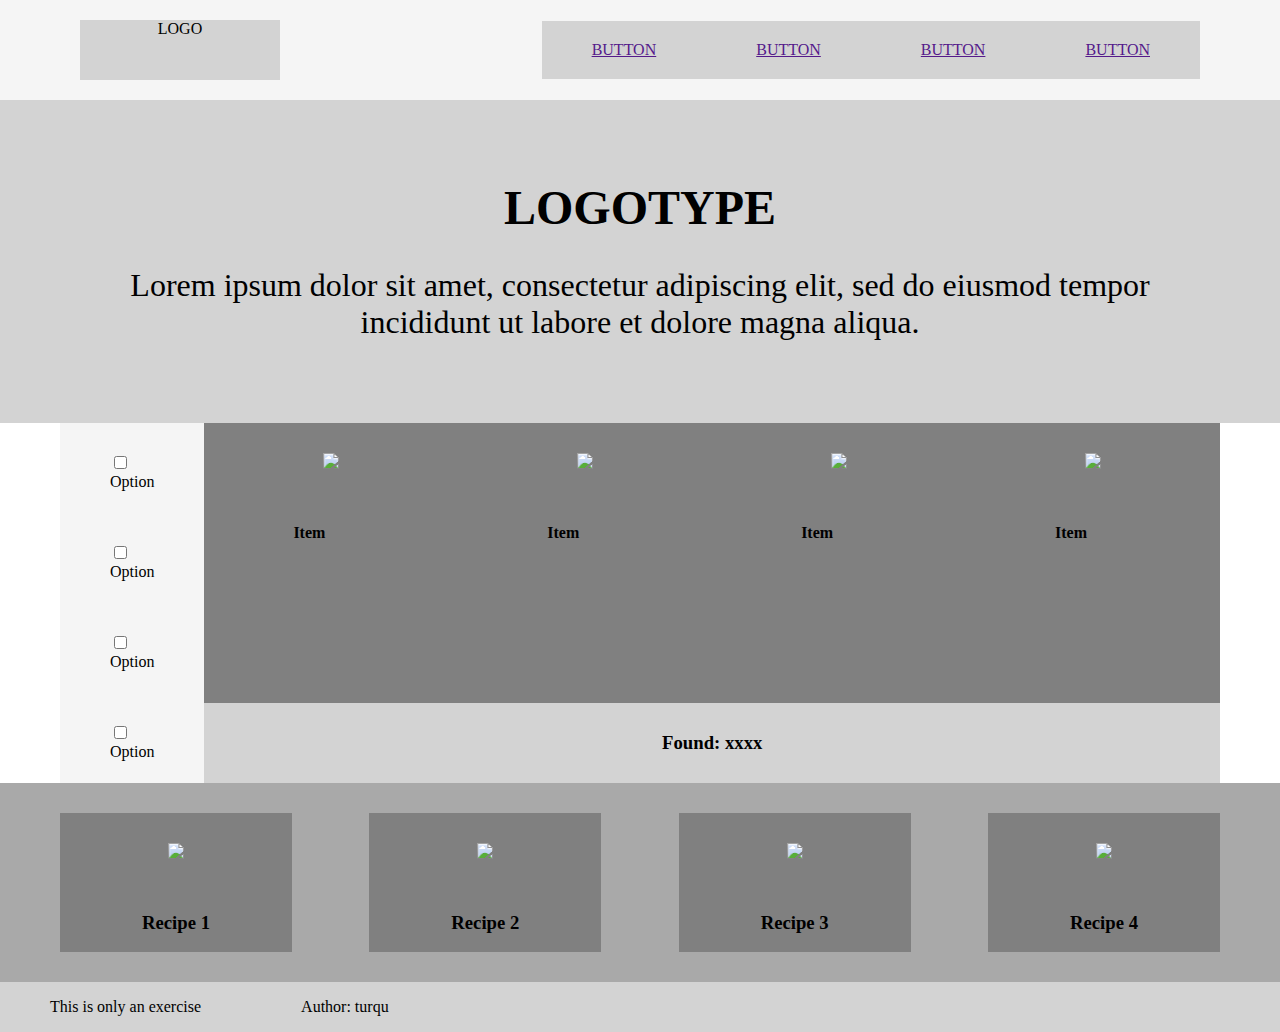
==== index.html @ 9728ba7c "- update index.html and styles.css - new section- recipies and footer" ====
<!DOCTYPE html>
<html>
    <head>
        <meta charset="UTF-8">
        <title>Exercise</title>
        <link href="styles.css" type="text/css" rel="stylesheet">
    </head>
    <body>
        <header>
            <nav id="logo-nav">
                <div id="logo">LOGO</div>
                <div id="logo-list">
                    <ul>
                        <li><a href="">BUTTON</a></li>
                        <li><a href="">BUTTON</a></li>
                        <li><a href="">BUTTON</a></li>
                        <li><a href="">BUTTON</a></li>
                    </ul>
                </div>
            </nav>
        </header>  
        <section id="logotype"> <!--- Main section starts-->
            <h1>LOGOTYPE</h1>
            <p>
                Lorem ipsum dolor sit amet, consectetur adipiscing elit, sed do eiusmod tempor incididunt ut labore et dolore magna aliqua.
            </p>
        </section>
        <section id="search"> <!-- Search section -->
            <div id="option-bar"> <!--- Options section -->
                <ul>
                    <li>
                        <input type="checkbox">Option
                    </li>
                    <li>
                        <input type="checkbox">Option
                    </li>
                    <li>
                        <input type="checkbox">Option
                    </li>
                    <li>
                        <input type="checkbox">Option
                    </li>
                </ul>
            </div> 
            <div id="products"> <!-- Products to choose section -->
                <div id="items">
                    <div id="item1">
                        <img class="img-item" src="https://polskikoszyk.pl/media/catalog/product/cache/1/image/9df78eab33525d08d6e5fb8d27136e95/8845/papryka-czerwona-1-szt-200-g-papryka-prosto-z-sadu_0.jpg">
                        <h4>Item</h4>
                    </div>
                    <div id="item2">
                        <img class="img-item" src="https://polskikoszyk.pl/media/catalog/product/cache/1/image/9df78eab33525d08d6e5fb8d27136e95/8845/papryka-czerwona-1-szt-200-g-papryka-prosto-z-sadu_0.jpg">
                        <h4>Item</h4>
                    </div>
                    <div id="item3">
                        <img class="img-item" src="https://polskikoszyk.pl/media/catalog/product/cache/1/image/9df78eab33525d08d6e5fb8d27136e95/8845/papryka-czerwona-1-szt-200-g-papryka-prosto-z-sadu_0.jpg">
                        <h4>Item</h4>
                    </div>
                    <div id="item4">
                        <img class="img-item" src="https://polskikoszyk.pl/media/catalog/product/cache/1/image/9df78eab33525d08d6e5fb8d27136e95/8845/papryka-czerwona-1-szt-200-g-papryka-prosto-z-sadu_0.jpg">
                        <h4>Item</h4>
                    </div>
                </div>
                <div id="result"> <!-- Results section within Search section -->
                    <h3>Found: xxxx</h3>
                </div>
            </div>
        </section>
        <section id="recipies">
            <div class="recipe">
                <img class="img-recipe" src="https://polskikoszyk.pl/media/catalog/product/cache/1/image/9df78eab33525d08d6e5fb8d27136e95/8845/papryka-czerwona-1-szt-200-g-papryka-prosto-z-sadu_0.jpg"> 
                <h3>Recipe 1</h3>
            </div>
            <div class="recipe">
                <img class="img-recipe" src="https://polskikoszyk.pl/media/catalog/product/cache/1/image/9df78eab33525d08d6e5fb8d27136e95/8845/papryka-czerwona-1-szt-200-g-papryka-prosto-z-sadu_0.jpg"> 
                <h3>Recipe 2</h3>
            </div>
            <div class="recipe">
                <img class="img-recipe" src="https://polskikoszyk.pl/media/catalog/product/cache/1/image/9df78eab33525d08d6e5fb8d27136e95/8845/papryka-czerwona-1-szt-200-g-papryka-prosto-z-sadu_0.jpg"> 
                <h3>Recipe 3</h3>
            </div>
            <div class="recipe">
                <img class="img-recipe" src="https://polskikoszyk.pl/media/catalog/product/cache/1/image/9df78eab33525d08d6e5fb8d27136e95/8845/papryka-czerwona-1-szt-200-g-papryka-prosto-z-sadu_0.jpg"> 
                <h3>Recipe 4</h3>
            </div>
        </section>
        <footer>
            <p>This is only an exercise</p>
            <p>Author: turqu</p>
        </footer>
    </body>
</html>
---- styles.css ----
/* Main style */

body { margin: 0; }

ul {    
    list-style-type: none;
    margin: 0;
    padding: 0;
}

li {
    padding: 20px 50px;
    background-color: lightgray;
}

h1 {
    font-size: 3em;
    margin: 0;
    padding-top: 30px;
}
  
p {
    font-size: 2em;
    padding: 0 50px;
}

img { 
    height: 9.375em; /* 150px */
    padding: 30px;
 }

/* Header style */
  
header, #logotype {
    background-color: whitesmoke;
    text-align: center;
}
  
#logo-nav {
    display: flex;
    margin: auto;
    padding: 20px 80px 20px 80px;
    align-items: center;
    justify-content: space-between;
}
  
#logo {
    height: 60px;
    width: 200px;
    background-color: lightgray;
}

header ul { display: flex; }

/* Sections styles */
  
#logotype {
    clear: both;
    padding: 50px;
    background-color: lightgray;
}
  
#search, #recipies {
    display: flex;
    padding: 0 60px; 
}
  
#option-bar li {
    background-color: whitesmoke;
    height: 40px;
    padding-top: 30px;
}
  
#products { width: 100%; }
  
#items {
    display: flex;
    justify-content: space-around;
    background-color: grey;
    height: 280px;
}
  
#result {
    padding: 10px;
    background-color: lightgray;
    text-align: center;
    height: 60px;
}

#recipies { 
    justify-content: space-between;
    padding: 30px 60px 30px 60px;
    background-color: darkgrey;
}

.recipe {
    background-color: grey;
    width: 20%;
    text-align: center;
}
/* Footer style */

footer {
    font-size: 0.5em;
    display: flex;
    background-color: lightgrey;
}
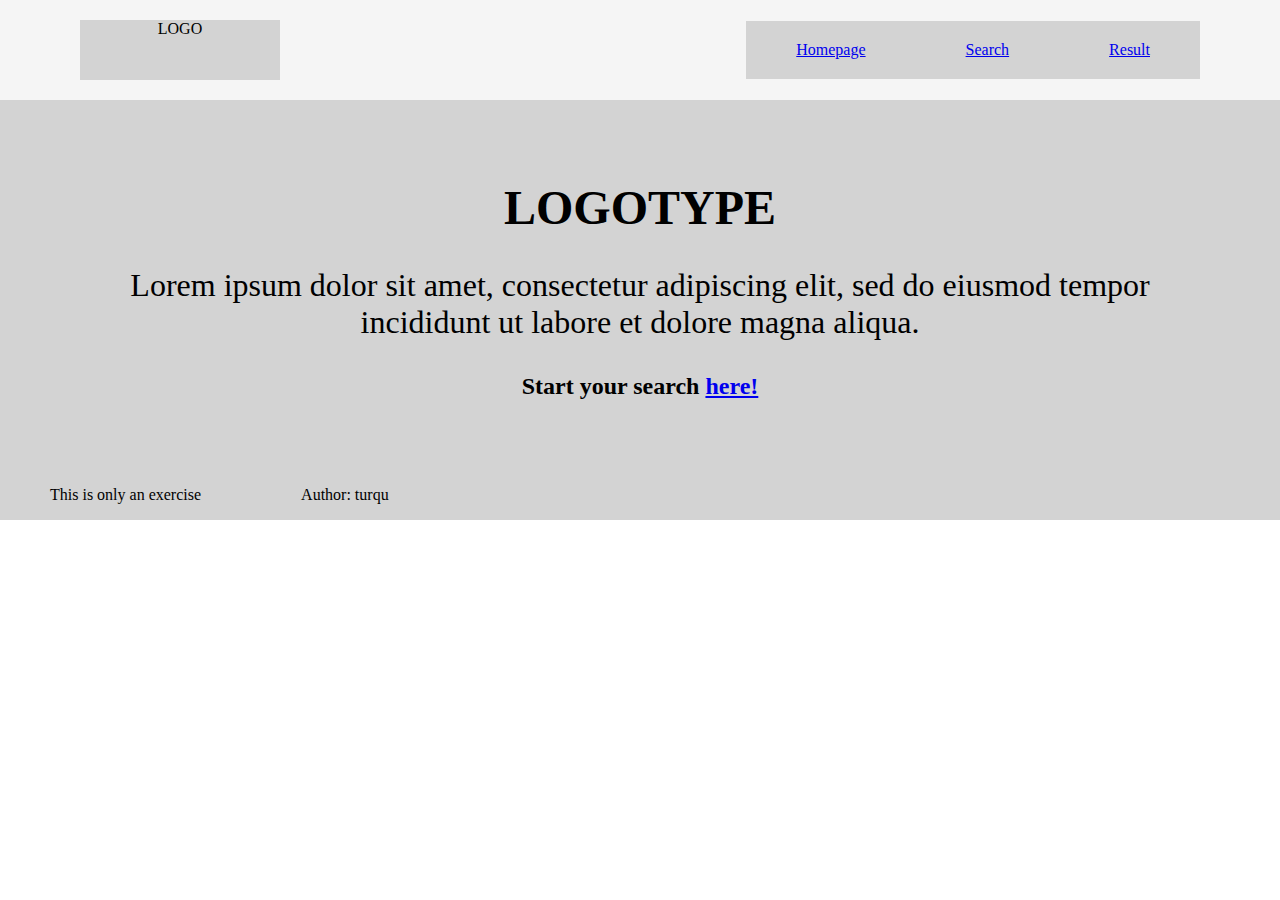
==== commit b1fa1583: "- add result.html and search.html - modify index.html and styles.css" ====
--- a/index.html
+++ b/index.html
@@ -11,78 +11,19 @@
                 <div id="logo">LOGO</div>
                 <div id="logo-list">
                     <ul>
-                        <li><a href="">BUTTON</a></li>
-                        <li><a href="">BUTTON</a></li>
-                        <li><a href="">BUTTON</a></li>
-                        <li><a href="">BUTTON</a></li>
+                        <li><a href="index.html">Homepage</a></li>
+                        <li><a href="search.html">Search</a></li>
+                        <li><a href="result.html">Result</a></li>
                     </ul>
                 </div>
             </nav>
         </header>  
-        <section id="logotype"> <!--- Main section starts-->
+        <section id="logotype"> 
             <h1>LOGOTYPE</h1>
             <p>
                 Lorem ipsum dolor sit amet, consectetur adipiscing elit, sed do eiusmod tempor incididunt ut labore et dolore magna aliqua.
             </p>
-        </section>
-        <section id="search"> <!-- Search section -->
-            <div id="option-bar"> <!--- Options section -->
-                <ul>
-                    <li>
-                        <input type="checkbox">Option
-                    </li>
-                    <li>
-                        <input type="checkbox">Option
-                    </li>
-                    <li>
-                        <input type="checkbox">Option
-                    </li>
-                    <li>
-                        <input type="checkbox">Option
-                    </li>
-                </ul>
-            </div> 
-            <div id="products"> <!-- Products to choose section -->
-                <div id="items">
-                    <div id="item1">
-                        <img class="img-item" src="https://polskikoszyk.pl/media/catalog/product/cache/1/image/9df78eab33525d08d6e5fb8d27136e95/8845/papryka-czerwona-1-szt-200-g-papryka-prosto-z-sadu_0.jpg">
-                        <h4>Item</h4>
-                    </div>
-                    <div id="item2">
-                        <img class="img-item" src="https://polskikoszyk.pl/media/catalog/product/cache/1/image/9df78eab33525d08d6e5fb8d27136e95/8845/papryka-czerwona-1-szt-200-g-papryka-prosto-z-sadu_0.jpg">
-                        <h4>Item</h4>
-                    </div>
-                    <div id="item3">
-                        <img class="img-item" src="https://polskikoszyk.pl/media/catalog/product/cache/1/image/9df78eab33525d08d6e5fb8d27136e95/8845/papryka-czerwona-1-szt-200-g-papryka-prosto-z-sadu_0.jpg">
-                        <h4>Item</h4>
-                    </div>
-                    <div id="item4">
-                        <img class="img-item" src="https://polskikoszyk.pl/media/catalog/product/cache/1/image/9df78eab33525d08d6e5fb8d27136e95/8845/papryka-czerwona-1-szt-200-g-papryka-prosto-z-sadu_0.jpg">
-                        <h4>Item</h4>
-                    </div>
-                </div>
-                <div id="result"> <!-- Results section within Search section -->
-                    <h3>Found: xxxx</h3>
-                </div>
-            </div>
-        </section>
-        <section id="recipies">
-            <div class="recipe">
-                <img class="img-recipe" src="https://polskikoszyk.pl/media/catalog/product/cache/1/image/9df78eab33525d08d6e5fb8d27136e95/8845/papryka-czerwona-1-szt-200-g-papryka-prosto-z-sadu_0.jpg"> 
-                <h3>Recipe 1</h3>
-            </div>
-            <div class="recipe">
-                <img class="img-recipe" src="https://polskikoszyk.pl/media/catalog/product/cache/1/image/9df78eab33525d08d6e5fb8d27136e95/8845/papryka-czerwona-1-szt-200-g-papryka-prosto-z-sadu_0.jpg"> 
-                <h3>Recipe 2</h3>
-            </div>
-            <div class="recipe">
-                <img class="img-recipe" src="https://polskikoszyk.pl/media/catalog/product/cache/1/image/9df78eab33525d08d6e5fb8d27136e95/8845/papryka-czerwona-1-szt-200-g-papryka-prosto-z-sadu_0.jpg"> 
-                <h3>Recipe 3</h3>
-            </div>
-            <div class="recipe">
-                <img class="img-recipe" src="https://polskikoszyk.pl/media/catalog/product/cache/1/image/9df78eab33525d08d6e5fb8d27136e95/8845/papryka-czerwona-1-szt-200-g-papryka-prosto-z-sadu_0.jpg"> 
-                <h3>Recipe 4</h3>
-            </div>
+            <h2>Start your search <a href="search.html">here!</a></h2>
         </section>
         <footer>
             <p>This is only an exercise</p>
--- a/styles.css
+++ b/styles.css
@@ -98,6 +98,8 @@
     width: 20%;
     text-align: center;
 }
+
+#search-again { text-align: center; }
 /* Footer style */
 
 footer {
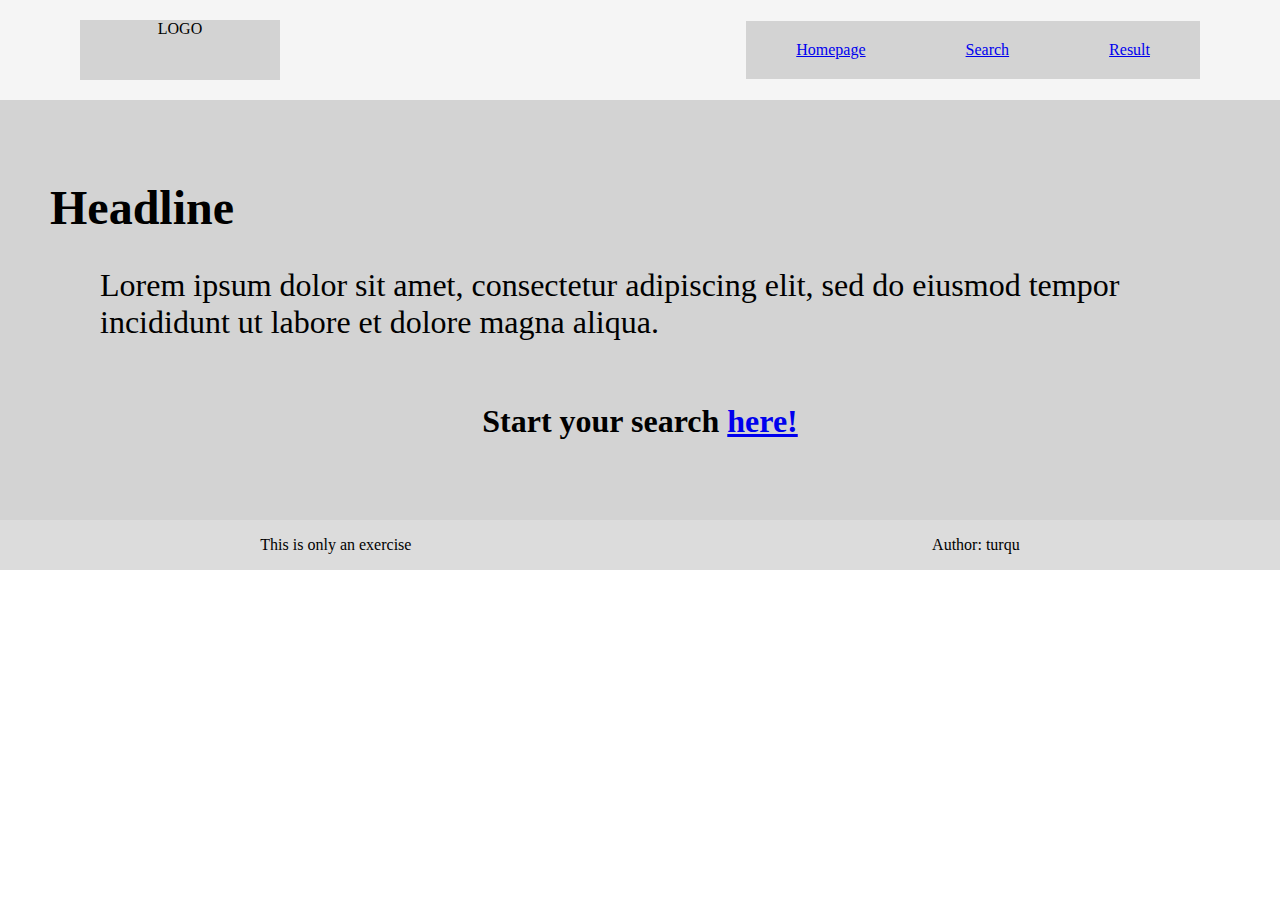
==== commit e959e29d: "- add images into 'images' folder and update pages - cosmetic changes in index.html, result.html, se" ====
--- a/index.html
+++ b/index.html
@@ -2,7 +2,7 @@
 <html>
     <head>
         <meta charset="UTF-8">
-        <title>Exercise</title>
+        <title>Exercise - Homepage</title>
         <link href="styles.css" type="text/css" rel="stylesheet">
     </head>
     <body>
@@ -18,13 +18,14 @@
                 </div>
             </nav>
         </header>  
-        <section id="logotype"> 
-            <h1>LOGOTYPE</h1>
+
+        <main id="headline"> 
+            <h1>Headline</h1>
             <p>
                 Lorem ipsum dolor sit amet, consectetur adipiscing elit, sed do eiusmod tempor incididunt ut labore et dolore magna aliqua.
             </p>
             <h2>Start your search <a href="search.html">here!</a></h2>
-        </section>
+        </main>
         <footer>
             <p>This is only an exercise</p>
             <p>Author: turqu</p>
--- a/styles.css
+++ b/styles.css
@@ -18,6 +18,14 @@
     margin: 0;
     padding-top: 30px;
 }
+
+h2 {
+    text-align: center;
+    background-color: lightgray;
+    margin: 0;
+    padding: 30px;
+    font-size: 2em;
+}
   
 p {
     font-size: 2em;
@@ -29,7 +37,7 @@
     padding: 30px;
  }
 
-/* Header style */
+/* Header/Navigation style */
   
 header, #logotype {
     background-color: whitesmoke;
@@ -52,15 +60,18 @@
 
 header ul { display: flex; }
 
-/* Sections styles */
-  
-#logotype {
+/***** Sections styles *****/
+
+/* Main/Headline area - index.html */  
+
+#headline {
     clear: both;
     padding: 50px;
     background-color: lightgray;
 }
+/* Search section - search.html */
   
-#search, #recipies {
+#search-area, #recipies {
     display: flex;
     padding: 0 60px; 
 }
@@ -79,7 +90,14 @@
     background-color: grey;
     height: 280px;
 }
-  
+
+#search-again h3 {
+    margin: 0;
+    padding: 30px;
+    background-color: grey;
+}
+ /* Results section - result.html */ 
+
 #result {
     padding: 10px;
     background-color: lightgray;
@@ -100,12 +118,14 @@
 }
 
 #search-again { text-align: center; }
+    
 /* Footer style */
 
 footer {
     font-size: 0.5em;
     display: flex;
-    background-color: lightgrey;
+    background-color: gainsboro;
+    justify-content: space-around;
 }
 
 
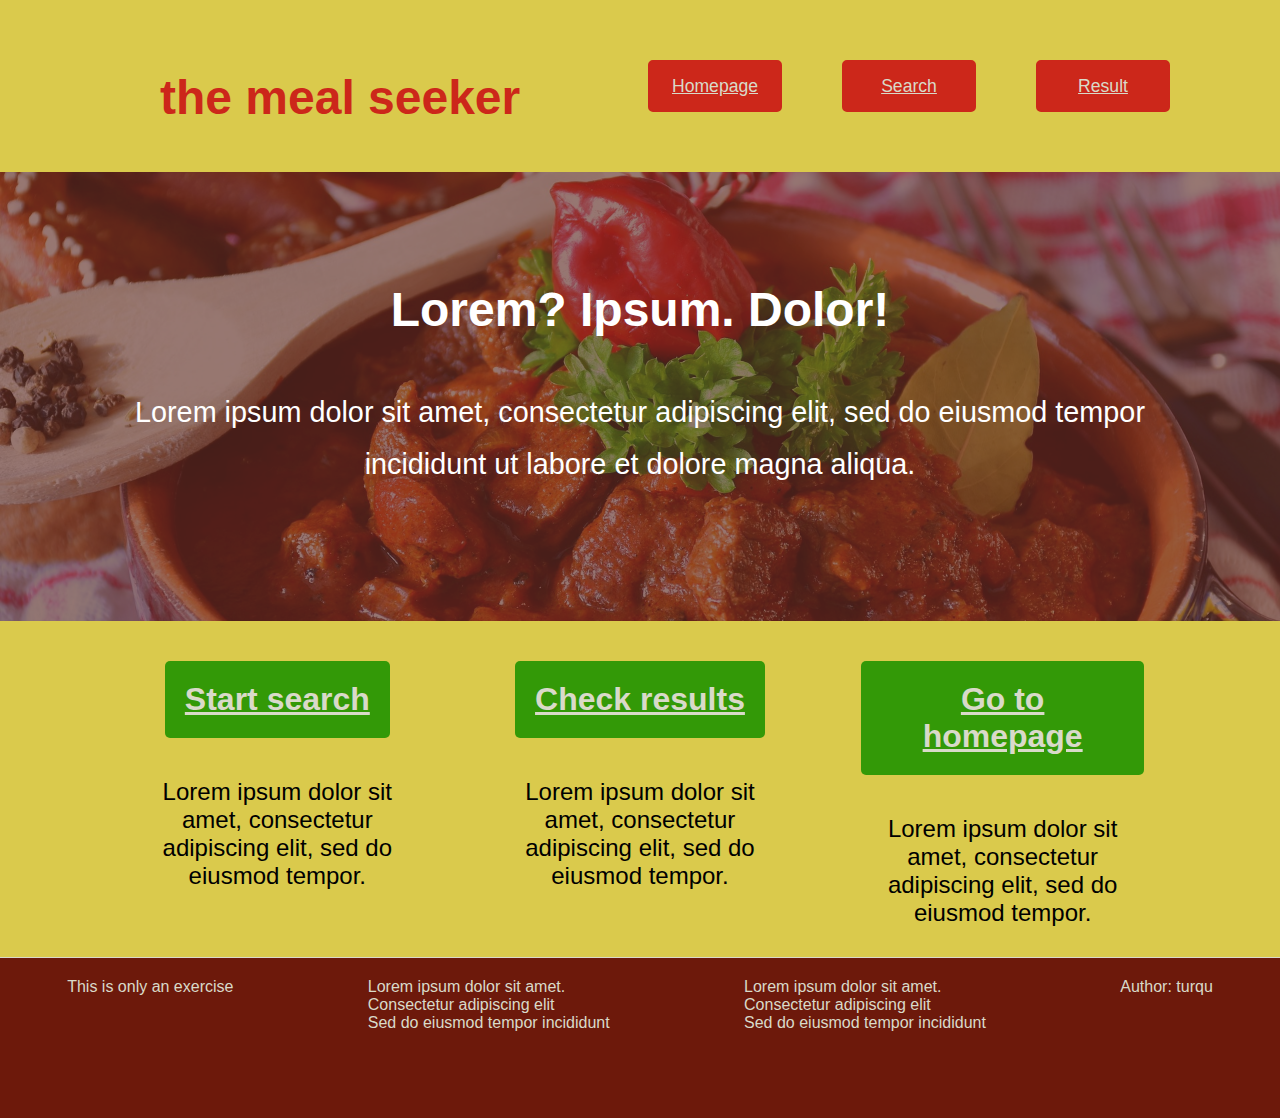
==== commit 52bc5e75: "- add more style to index.html - add fonticons - add background to headline - add article section wi" ====
--- a/index.html
+++ b/index.html
@@ -4,30 +4,59 @@
         <meta charset="UTF-8">
         <title>Exercise - Homepage</title>
         <link href="styles.css" type="text/css" rel="stylesheet">
+        <link rel="stylesheet" href="https://use.fontawesome.com/releases/v5.2.0/css/all.css" integrity="sha384-hWVjflwFxL6sNzntih27bfxkr27PmbbK/iSvJ+a4+0owXq79v+lsFkW54bOGbiDQ" crossorigin="anonymous">
     </head>
     <body>
         <header>
             <nav id="logo-nav">
-                <div id="logo">LOGO</div>
+                <div id="logo">
+                    <i class="fas fa-utensils"></i>
+                    <h1>the meal seeker</h1>
+                </div>
                 <div id="logo-list">
                     <ul>
-                        <li><a href="index.html">Homepage</a></li>
-                        <li><a href="search.html">Search</a></li>
-                        <li><a href="result.html">Result</a></li>
+                        <li class="btn btn-nav"><a href="index.html">Homepage</a></li>
+                        <li class="btn btn-nav"><a href="search.html">Search</a></li>
+                        <li class="btn btn-nav"><a href="result.html">Result</a></li>
                     </ul>
                 </div>
             </nav>
         </header>  
-
         <main id="headline"> 
-            <h1>Headline</h1>
-            <p>
-                Lorem ipsum dolor sit amet, consectetur adipiscing elit, sed do eiusmod tempor incididunt ut labore et dolore magna aliqua.
-            </p>
-            <h2>Start your search <a href="search.html">here!</a></h2>
+            <div id="background-headline">
+                <img src="images/background.jpg">
+            </div>
+            <div id="foreground-headline">
+                <h1>Lorem? Ipsum. Dolor!</h1>
+                <p>
+                    Lorem ipsum dolor sit amet, consectetur adipiscing elit, sed do eiusmod tempor incididunt ut labore et dolore magna aliqua.
+                </p>
+            </div>
         </main>
+        <article>
+            <div class="article-content">
+                <h2 class="btn btn-article"><a href="search.html">Start search</a></h2>
+                <p>
+                    Lorem ipsum dolor sit amet, consectetur adipiscing elit, sed do eiusmod tempor.
+                </p>
+            </div>
+            <div class="article-content">
+                <h2 class="btn btn-article"><a href="search.html">Check results</a></h2>
+                <p>
+                    Lorem ipsum dolor sit amet, consectetur adipiscing elit, sed do eiusmod tempor.
+                </p>
+            </div>
+            <div class="article-content">
+                <h2 class="btn btn-article"><a href="search.html">Go to homepage</a></h2>
+                <p>
+                    Lorem ipsum dolor sit amet, consectetur adipiscing elit, sed do eiusmod tempor.
+                </p>
+            </div>
+        </article>
         <footer>
             <p>This is only an exercise</p>
+            <p>Lorem ipsum dolor sit amet.<br>Consectetur adipiscing elit<br>Sed do eiusmod tempor incididunt</p>
+            <p>Lorem ipsum dolor sit amet.<br>Consectetur adipiscing elit<br>Sed do eiusmod tempor incididunt</p>
             <p>Author: turqu</p>
         </footer>
     </body>
--- a/styles.css
+++ b/styles.css
@@ -1,6 +1,24 @@
+/* Color list */
+
+/*  #6D190B - brown;
+    #339907 - green;
+    #81BB29 - light green;
+    #DACA4C - yellow;
+    #CC271A - red;
+    #D9DAC9 - light grey;
+    #22140F - dark brown;
+    #BF89AB - rosy;
+    #602F27 - headline background brown;
+    white - white;
+*/
+
 /* Main style */
 
-body { margin: 0; }
+body { 
+    margin: 0;
+    font-family: sans-serif;
+    background-color: #DACA4C;
+}
 
 ul {    
     list-style-type: none;
@@ -17,6 +35,7 @@
     font-size: 3em;
     margin: 0;
     padding-top: 30px;
+    text-align: center;
 }
 
 h2 {
@@ -30,20 +49,51 @@
 p {
     font-size: 2em;
     padding: 0 50px;
-}
-
-img { 
-    height: 9.375em; /* 150px */
-    padding: 30px;
- }
+    margin: 0;
+}
+
+/* Button style */
+
+.btn {
+    padding: 20px;
+    border-radius: 5px;
+    transition: all 0.5s ease-out 0.1s;
+}
+
+.btn-nav {
+    min-width: 90px;
+    background-color: #CC271A;
+    border: 2px solid #CC271A;
+    font-size: 1.1em;
+    line-height: 0.5em;
+}
+
+.btn-nav:hover {
+    background-color: #339907;
+    border: 2px solid #339907;
+}
+
+.btn-nav a, .btn-article a {
+    color: #D9DAC9;
+}
+
+.btn-article {
+    background-color: #339907;
+    display: inline-block;
+    margin: 40px;
+}
+
+.btn-article:hover {
+    background-color: #6D190B;
+}
 
 /* Header/Navigation style */
   
-header, #logotype {
-    background-color: whitesmoke;
-    text-align: center;
-}
-  
+header {
+    background-color: #DACA4C;
+    text-align: center;
+}
+
 #logo-nav {
     display: flex;
     margin: auto;
@@ -53,12 +103,30 @@
 }
   
 #logo {
-    height: 60px;
-    width: 200px;
-    background-color: lightgray;
-}
-
-header ul { display: flex; }
+    padding: 20px;
+    color: #CC271A;
+}
+
+.fa-utensils {
+    font-size: 5em;
+    padding-right: 20px;
+    padding-left: 40px;
+}
+
+#logo h1 {
+    float: right;
+    font-family: 'Franklin Gothic Medium', 'Arial Narrow', Arial;
+}
+
+header ul { 
+    display: flex;
+    justify-content: space-around;
+    padding: 0;
+}
+
+#logo-list > ul > li {
+    margin: 0 30px;
+}
 
 /***** Sections styles *****/
 
@@ -66,9 +134,63 @@
 
 #headline {
     clear: both;
+    padding: 80px;
+    position: relative;
+    overflow: hidden;
+    background-color:#602F27;
+}
+
+#headline img {
+    opacity: 0.35;
+    position: absolute;
+    width: 100%;
+    top: -9999px;
+    bottom: -9999px;
+    left: -9999px;
+    right: -9999px;
+    margin: auto;
+}
+
+#foreground-headline {
+    position: relative;
+    text-align: center;
+    color: white;
+}
+
+#foreground-headline > p {
+    margin: 0;
     padding: 50px;
-    background-color: lightgray;
-}
+    line-height: 1.8em;
+    font-size: 1.8em;
+}
+
+/* Article section - index.html */
+
+article {
+    text-align: center;
+    width: 85%;
+    margin: auto;
+}
+
+.article-content {
+    width: 33.3333%;
+    float: left;
+    background-color: #DACA4C;
+    min-height: 300px;
+
+}
+
+article h2 {
+    background:none;
+    font-family: 'Franklin Gothic Medium', 'Arial Narrow', Arial;
+    color: #CC271A;
+}
+
+article p {
+    font-size: 1.5em;
+    padding: 0px 40px 30px 40px;
+}
+
 /* Search section - search.html */
   
 #search-area, #recipies {
@@ -96,6 +218,12 @@
     padding: 30px;
     background-color: grey;
 }
+
+.img-recipe, .img-item { 
+    height: 9.375em; /* 150px */
+    padding: 30px;
+ }
+
  /* Results section - result.html */ 
 
 #result {
@@ -122,12 +250,15 @@
 /* Footer style */
 
 footer {
+    clear: both;
     font-size: 0.5em;
     display: flex;
-    background-color: gainsboro;
+    min-height: 140px;
+    background-color: #6D190B;
+    color: #D9DAC9;
     justify-content: space-around;
-}
-
-
+    padding-top: 20px;
+    border-top: 1px solid #D9DAC9;
+}
   
   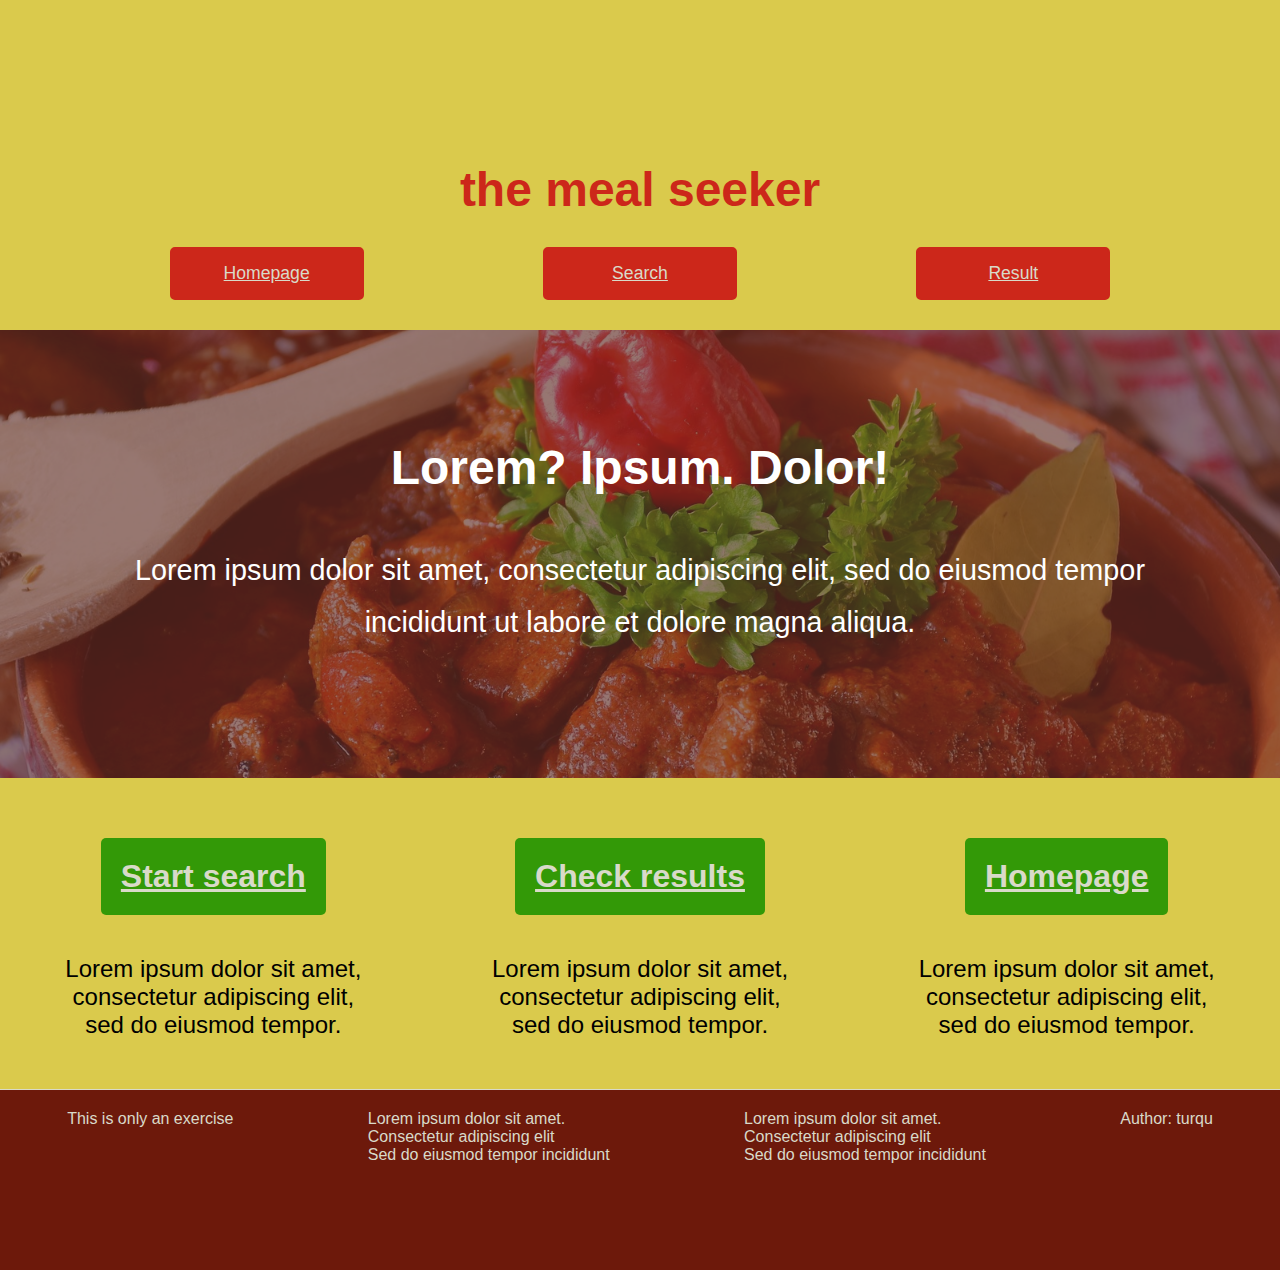
==== commit df824512: "- update README.md - change a little index.html and search.html (add classes etc.) - add more respon" ====
--- a/index.html
+++ b/index.html
@@ -47,7 +47,7 @@
                 </p>
             </div>
             <div class="article-content">
-                <h2 class="btn btn-article"><a href="search.html">Go to homepage</a></h2>
+                <h2 class="btn btn-article"><a href="search.html">Homepage</a></h2>
                 <p>
                     Lorem ipsum dolor sit amet, consectetur adipiscing elit, sed do eiusmod tempor.
                 </p>
--- a/styles.css
+++ b/styles.css
@@ -6,12 +6,16 @@
     #DACA4C - yellow;
     #CC271A - red;
     #D9DAC9 - light grey;
-    #22140F - dark brown;
-    #BF89AB - rosy;
     #602F27 - headline background brown;
     white - white;
 */
 
+/* Not used colors */
+
+/*  #22140F - dark brown;
+    #BF89AB - lila;
+*/
+
 /* Main style */
 
 body { 
@@ -26,30 +30,26 @@
     padding: 0;
 }
 
-li {
-    padding: 20px 50px;
-    background-color: lightgray;
-}
+li { padding: 20px 50px; }
 
 h1 {
     font-size: 3em;
+    text-align: center;
     margin: 0;
     padding-top: 30px;
-    text-align: center;
 }
 
 h2 {
-    text-align: center;
-    background-color: lightgray;
+    font-size: 2em;
+    text-align: center;
     margin: 0;
     padding: 30px;
-    font-size: 2em;
 }
   
 p {
     font-size: 2em;
+    margin: 0;
     padding: 0 50px;
-    margin: 0;
 }
 
 /* Button style */
@@ -73,19 +73,25 @@
     border: 2px solid #339907;
 }
 
-.btn-nav a, .btn-article a {
-    color: #D9DAC9;
-}
+.btn-nav a, .btn-article a { color: #D9DAC9; }
 
 .btn-article {
+    display: inline-block;
     background-color: #339907;
+    color: white;
+    margin: 40px;
+}
+
+.btn-article:hover { background-color: #6D190B; }
+
+.btn-submit {
     display: inline-block;
+    background-color: #6D190B;
+    color: white;
     margin: 40px;
 }
 
-.btn-article:hover {
-    background-color: #6D190B;
-}
+.btn-submit:hover { background-color: #339907; }
 
 /* Header/Navigation style */
   
@@ -95,16 +101,13 @@
 }
 
 #logo-nav {
-    display: flex;
     margin: auto;
     padding: 20px 80px 20px 80px;
-    align-items: center;
-    justify-content: space-between;
 }
   
 #logo {
+    color: #CC271A;
     padding: 20px;
-    color: #CC271A;
 }
 
 .fa-utensils {
@@ -114,18 +117,49 @@
 }
 
 #logo h1 {
-    float: right;
     font-family: 'Franklin Gothic Medium', 'Arial Narrow', Arial;
 }
 
-header ul { 
-    display: flex;
-    justify-content: space-around;
-    padding: 0;
-}
-
-#logo-list > ul > li {
-    margin: 0 30px;
+@media only screen and (max-width: 767.999px) { /* media query range problem; menu goes under logo, one button in the row */
+    header ul { padding: 20px; }
+
+    #logo-list > ul > li {
+        margin: 20px auto;
+        width: 50%;
+    }
+}
+
+@media only screen and (min-width: 768px) and (max-width: 1364.9999px) { /* media query range problem; menu goes under logo, all buttons in one row */  
+    header ul { 
+        display: flex;
+        justify-content: space-around;
+        padding: 0;
+    }
+
+    #logo-list > ul > li { 
+        margin: 10px 30px;
+        width: 150px;
+    }
+
+    #logo-list > ul > li { margin: 10px 30px; }
+}
+
+@media only screen and (min-width: 1365px) { /* set for the good looking logo - logo on the left, menu on the right */
+    #logo-nav {
+        display: flex;
+        align-items: center;
+        justify-content: space-between;
+    }
+
+    header ul { 
+        display: flex;
+        justify-content: space-around;
+        padding: 0;
+    }
+
+    #logo h1 { float: right; } 
+
+    #logo-list > ul > li { margin: 0 30px; }
 }
 
 /***** Sections styles *****/
@@ -134,16 +168,14 @@
 
 #headline {
     clear: both;
-    padding: 80px;
     position: relative;
     overflow: hidden;
     background-color:#602F27;
 }
 
-#headline img {
+#headline img { /* headline image in the background with opacity */
     opacity: 0.35;
     position: absolute;
-    width: 100%;
     top: -9999px;
     bottom: -9999px;
     left: -9999px;
@@ -151,114 +183,366 @@
     margin: auto;
 }
 
-#foreground-headline {
+#foreground-headline { /* relative position to erase opacity effect on the text */
     position: relative;
     text-align: center;
     color: white;
 }
 
 #foreground-headline > p {
-    margin: 0;
-    padding: 50px;
     line-height: 1.8em;
     font-size: 1.8em;
+    margin: 0;
+    padding: 50px;
+}
+
+@media only screen and (max-width: 420.9999px) { /* media query range problem; set for the none image in the background */
+    #headline { padding: 60px; }
+
+    #headline img { display: none; }
+
+    #foreground-headline > p { padding: 30px 10px 10px 10px; }
+}
+
+@media only screen and (min-width: 421px) and (max-width: 767.999px) { /* media query range problem; background image visible */ 
+    #headline { padding: 40px; }
+}
+
+@media only screen and (min-width: 768px) { /* set for the better looking image in the background */
+    #headline { padding: 80px; }
+    
+    #headline img { width: 120%; }
 }
 
 /* Article section - index.html */
 
 article {
     text-align: center;
-    width: 85%;
     margin: auto;
 }
 
-.article-content {
-    width: 33.3333%;
-    float: left;
-    background-color: #DACA4C;
-    min-height: 300px;
-
-}
+.article-content { margin: 20px; }
 
 article h2 {
-    background:none;
+    background: none;
     font-family: 'Franklin Gothic Medium', 'Arial Narrow', Arial;
     color: #CC271A;
 }
 
 article p {
     font-size: 1.5em;
-    padding: 0px 40px 30px 40px;
+    padding: 20px;
+}
+
+@media only screen and (max-width: 767.999px) { /* media query range problem; article content without flex, 3 rows with content visible */
+    article {
+        text-align: center;
+        width: 85%;
+        padding-bottom: 20px;
+    }
+    
+    article p { padding: 10px 20px 20px 20px; }
+}
+
+@media only screen and (min-width: 768px) { /* flex visible content */
+    article { display: flex; }
+
+    article p { padding: 0px 30px 30px 30px; }
 }
 
 /* Search section - search.html */
   
-#search-area, #recipies {
-    display: flex;
-    padding: 0 60px; 
+#search-area {
+    background-color: #D9DAC9; 
+    padding: 0 60px;
+}
+
+#search h2 {
+    background-color: #CC271A;
+    color: white;
+}
+
+#option-bar {
+    min-width: 180px;
+    padding-top: 20px;
 }
   
 #option-bar li {
-    background-color: whitesmoke;
-    height: 40px;
-    padding-top: 30px;
-}
+    background-color: #D9DAC9;
+    padding: 20px 0;
+    color: #6D190B;
+}
+
+input[type=checkbox] { margin: 0 10px; }
+
+input[type=submit] { margin: 0; }
   
 #products { width: 100%; }
   
 #items {
     display: flex;
+    flex-direction: row;
+    flex-wrap: wrap;
     justify-content: space-around;
-    background-color: grey;
-    height: 280px;
-}
-
-#search-again h3 {
-    margin: 0;
+    background-color: #D9DAC9;
+}
+
+#items [id*='item'] {
+    max-width: 280px;
+    background-color: #DACA4C;
+    text-align: center;
+    margin: 20px 0;
+    padding-bottom: 20px;
+    transition: all 0.5s ease-out 0.1s;
+}
+
+#items [id*='item']:hover { background-color: #81BB29; }
+
+#items [id*='item'] h4 {
+    font-size: 1.5em;
+    color: #CC271A;
+    margin: 0;
+    padding: 10px 20px;
+}
+
+#items [id*='item'] p {
+    font-size: 1em;
+    color: #CC271A;
+    margin: 0;
+    padding: 10px 20px;
+}
+
+.img-item { 
+    height: 9.375em; /* 150px */
+    width: 9.375em; /* 150px */
+    overflow: hidden;
+    margin: 30px 50px 15px 50px;
+}
+
+.img-item img {
+    display: inline-block;
+    max-height: 9.375em; /* 150px */
+    margin: auto;
+}
+
+#search-result {
+    text-align: center;
+    font-size: 1.5em;
+    color: white;
+    background-color: #81BB29;
+    padding-bottom: 40px;
+}
+
+#search-result > * {
+    margin: 0;
+    padding: 40px;
+}
+
+#search-result div { padding: 20px; }
+
+@media only screen and (max-width: 420.9999px) { /* media query range problem; a little complicated solution, images are set as background in the cards */
+    #option-bar ul { text-align: center; }
+
+    #products { margin: auto; }
+
+    /* items, img-item and img with changes, image as background with the opacity */
+
+    #items [id*='item'] {
+        position: relative;
+        overflow: hidden;
+        margin: 20px;
+    }
+
+    .img-item {
+        height: initial;
+        width: initial;
+        overflow: initial;
+        margin: 0;
+        padding: 0;
+    }
+    
+    .img-item img {
+        opacity: 0.55;
+        position: absolute;
+        max-height: initial;
+        top: -9999px;
+        bottom: -9999px;
+        left: -9999px;
+        right: -9999px;
+        margin: auto;
+    }
+
+    .items-foreground { position: relative; }
+
+    #items [id*='item'] h4 {
+        color: white;
+        font-size: 1.8em;
+        padding: 30px;
+    }
+    
+    #items [id*='item'] p {
+        color: white;
+        font-size: 1.3em;
+        padding: 10px 20px;
+    }
+}
+
+@media only screen and (min-width: 421px) and (max-width: 1179.9999px) { /* media query range problem; the better looking solution from the width range to 420.999px */
+    #option-bar ul { /* flex bar with options */
+        display: flex;
+        justify-content: space-between;
+        align-items: baseline;
+    }
+
+    #products { /* smaller area to avoid effect of three cards in the first row */
+        width: 89%;
+        margin: auto;
+    }
+
+    /* items, img-item and img with changes, image as background with the opacity */
+
+    #items [id*='item'] {
+        position: relative;
+        overflow: hidden;
+        margin: 20px;
+    }
+
+    .img-item {
+        height: initial;
+        width: initial;
+        overflow: initial;
+        margin: 0;
+        padding: 0;
+    }
+    
+    .img-item img {
+        opacity: 0.55;
+        position: absolute;
+        max-height: initial;
+        top: -9999px;
+        bottom: -9999px;
+        left: -9999px;
+        right: -9999px;
+        margin: auto;
+    }
+
+    .items-foreground {
+        position: relative;
+    }
+
+    #items [id*='item'] h4 {
+        color: white;
+        font-size: 1.8em;
+        padding: 30px;
+    }
+    
+    #items [id*='item'] p {
+        color: white;
+        font-size: 1.3em;
+        padding: 10px 20px;
+    }
+}
+
+@media only screen and (min-width: 1180px)and (max-width: 1364.9999px) { /* media query range problem; option bar with flex and different looking cards */
+    #option-bar ul {
+        display: flex;
+        justify-content: space-between;
+        align-items: baseline;
+    }
+}
+
+@media only screen and (min-width: 1365px) { /* the whole search area with flex; option bar on the left, cards with items on the right */
+    #search-area { display: flex; }
+}
+
+/* Results section - result.html */
+
+/* for a while none additional responsive code */
+
+#results { text-align: center; }
+
+#results h2 {
+    background-color: #CC271A;
+    color: white;
+}
+
+#recipies { 
+    display: flex;
+    flex-direction: row;
+    flex-wrap: wrap;
+    justify-content: space-around;
+    background-color: #DACA4C;
+    padding: 30px 40px 30px 40px;
+}
+
+.recipe {
+    background-color: #D9DAC9;
+    text-align: center;
+    width: 310px;
+    min-height: 300px;
+    margin: 20px;
+    transition: all 0.3s ease-out 0.1s;
+}
+
+.recipe:hover {
+    opacity: 0.9;
+    background-color: white;
+}
+
+.recipe h3 { margin: 0; }
+
+.img-recipe { 
+    max-height: 9.375em; /* 150px */
     padding: 30px;
-    background-color: grey;
-}
-
-.img-recipe, .img-item { 
-    height: 9.375em; /* 150px */
-    padding: 30px;
- }
-
- /* Results section - result.html */ 
-
-#result {
-    padding: 10px;
-    background-color: lightgray;
-    text-align: center;
-    height: 60px;
-}
-
-#recipies { 
-    justify-content: space-between;
-    padding: 30px 60px 30px 60px;
-    background-color: darkgrey;
-}
-
-.recipe {
-    background-color: grey;
-    width: 20%;
-    text-align: center;
-}
-
-#search-again { text-align: center; }
-    
+}
+
+#search-again { 
+    text-align: center;
+    background-color: #81BB29;
+    font-size: 1.5em;
+    color: white;
+    padding-bottom: 40px;
+}
+
+#search-again > * {
+    margin: 0;
+    padding: 40px;
+}
+
+#search-again div { padding: 20px; }
+ 
 /* Footer style */
 
 footer {
     clear: both;
+    border-top: 1px solid #D9DAC9;
+    background-color: #6D190B;
     font-size: 0.5em;
-    display: flex;
-    min-height: 140px;
-    background-color: #6D190B;
     color: #D9DAC9;
-    justify-content: space-around;
     padding-top: 20px;
-    border-top: 1px solid #D9DAC9;
-}
-  
-  +}
+
+@media only screen and (max-width: 767.999px) { /* media query range problem; one <p> in the one row */
+    footer {
+        clear: both;
+        border-top: 1px solid #D9DAC9;
+        background-color: #6D190B;
+        font-size: 0.5em;
+        text-align: center;
+        color: #D9DAC9;
+        padding: 20px;
+    }
+
+    footer p {
+        padding: 20px;
+    }
+}
+
+@media (min-width: 768px) /* flex layout, 4 columns effect */ {
+    footer {
+        display: flex;
+        justify-content: space-around;
+        min-height: 140px;
+        padding-bottom: 20px;
+    }
+}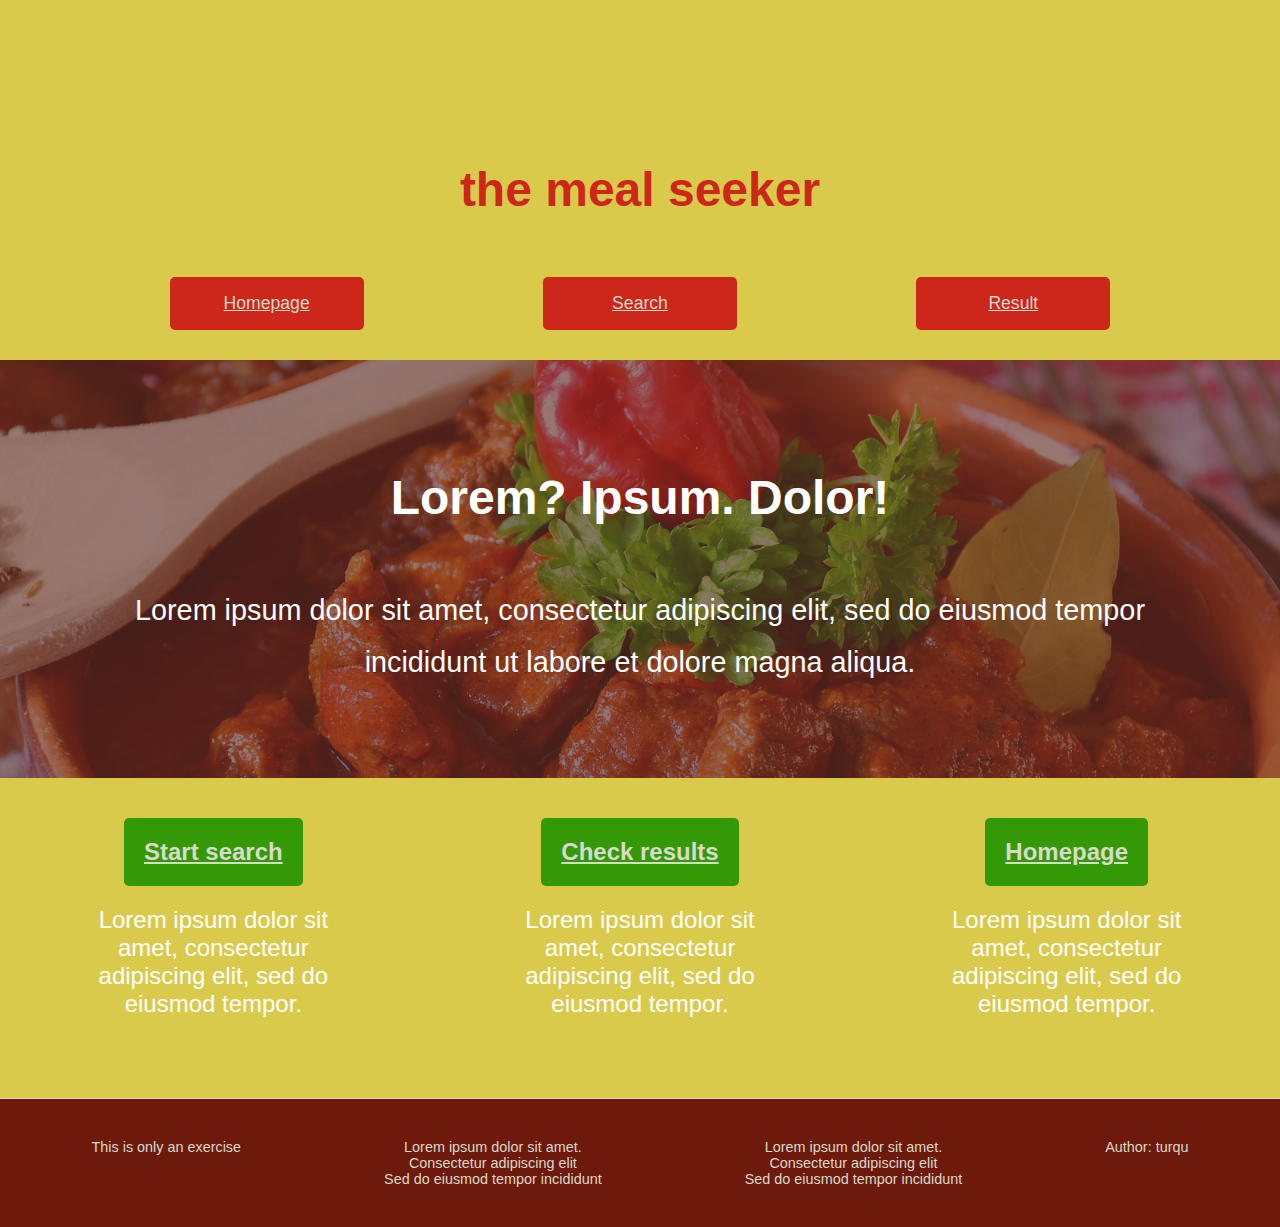
==== commit 6b6ff355: "- better IE 10+ compatibility - better code organization" ====
--- a/index.html
+++ b/index.html
@@ -1,13 +1,16 @@
 <!DOCTYPE html>
 <html>
-    <head>
+    <head lang="en">
         <meta charset="UTF-8">
         <title>Exercise - Homepage</title>
+        <meta name="description" content="The page sample as part of HTML/CSS learning">
+        <meta name="keywords" content="sample page html css learning">
+        <meta name="author" content="turqu">
         <link href="styles.css" type="text/css" rel="stylesheet">
         <link rel="stylesheet" href="https://use.fontawesome.com/releases/v5.2.0/css/all.css" integrity="sha384-hWVjflwFxL6sNzntih27bfxkr27PmbbK/iSvJ+a4+0owXq79v+lsFkW54bOGbiDQ" crossorigin="anonymous">
     </head>
     <body>
-        <header>
+        <header class="background-primary">
             <nav id="logo-nav">
                 <div id="logo">
                     <i class="fas fa-utensils"></i>
@@ -22,9 +25,9 @@
                 </div>
             </nav>
         </header>  
-        <main id="headline"> 
+        <main id="headline" class="background-secondary"> 
             <div id="background-headline">
-                <img src="images/background.jpg">
+                <img src="images/background.jpg" alt="">
             </div>
             <div id="foreground-headline">
                 <h1>Lorem? Ipsum. Dolor!</h1>
@@ -41,19 +44,19 @@
                 </p>
             </div>
             <div class="article-content">
-                <h2 class="btn btn-article"><a href="search.html">Check results</a></h2>
+                <h2 class="btn btn-article"><a href="result.html">Check results</a></h2>
                 <p>
                     Lorem ipsum dolor sit amet, consectetur adipiscing elit, sed do eiusmod tempor.
                 </p>
             </div>
             <div class="article-content">
-                <h2 class="btn btn-article"><a href="search.html">Homepage</a></h2>
+                <h2 class="btn btn-article"><a href="index.html">Homepage</a></h2>
                 <p>
                     Lorem ipsum dolor sit amet, consectetur adipiscing elit, sed do eiusmod tempor.
                 </p>
             </div>
         </article>
-        <footer>
+        <footer class="background-senary">
             <p>This is only an exercise</p>
             <p>Lorem ipsum dolor sit amet.<br>Consectetur adipiscing elit<br>Sed do eiusmod tempor incididunt</p>
             <p>Lorem ipsum dolor sit amet.<br>Consectetur adipiscing elit<br>Sed do eiusmod tempor incididunt</p>
--- a/styles.css
+++ b/styles.css
@@ -1,27 +1,53 @@
-/* Color list */
-
-/*  #6D190B - brown;
-    #339907 - green;
-    #81BB29 - light green;
-    #DACA4C - yellow;
-    #CC271A - red;
-    #D9DAC9 - light grey;
-    #602F27 - headline background brown;
-    white - white;
-*/
-
-/* Not used colors */
-
-/*  #22140F - dark brown;
-    #BF89AB - lila;
-*/
-
-/* Main style */
+/* Notes */
+/* Every layout designed for mobile first, then come the other devices */ 
+
+/* Backgrounds */
+/* Used usually when they allow to avoid repeating the background-color property */
+
+.background-primary     { background-color: #DACA4C; }
+.background-secondary   { background-color: #602F27; }
+.background-tertiary    { background-color: #D9DAC9; }
+.background-quaternary  { background-color: #CC271A; }
+.background-quinary     { background-color: #81BB29; }
+.background-senary      { background-color: #6D190B; }
+
+/* Other colors */
+
+/*  #339907 - green;
+    #ffffff - white text;  
+
+-- Not used colors --
+    #22140F - dark brown;
+    #BF89AB - lila;  */
+
+/* Breakpoints for the responsive layout - according to https://www.w3schools.com/css/css_rwd_mediaqueries.asp */
+    /*  Extra small devices (phones, 600px and down)
+        @media only screen and (max-width: 600px) {...} 
+
+        Small devices (portrait tablets and large phones, 600px and up)
+        @media only screen and (min-width: 600px) {...} 
+
+        Medium devices (landscape tablets, 768px and up) -- used as the main breakpoint in this site --
+        @media only screen and (min-width: 768px) {...} 
+
+        Large devices (laptops/desktops, 992px and up)
+        @media only screen and (min-width: 992px) {...} 
+
+        Very large devices (large laptops and desktops, 1200px and up) 
+        @media only screen and (min-width: 1200px) {...}
+
+        Extra large devices (large laptops and desktops, 1350px and up) -- used only several times --
+        @media only screen and (min-width: 1350px) {...} */
+
+/* Main style for each site */
 
 body { 
+    padding: 0;
     margin: 0;
     font-family: sans-serif;
+    text-align: center;
     background-color: #DACA4C;
+    color: #ffffff;
 }
 
 ul {    
@@ -32,33 +58,35 @@
 
 li { padding: 20px 50px; }
 
-h1 {
-    font-size: 3em;
-    text-align: center;
-    margin: 0;
-    padding-top: 30px;
-}
-
-h2 {
-    font-size: 2em;
-    text-align: center;
+h1 { font-size: 3em; }
+
+h2 { font-size: 2em; }
+
+h3 { font-size: 1.8em; }
+
+h4 { font-size: 1.5em }
+
+h1, h2, h3, h4 {
     margin: 0;
     padding: 30px;
 }
   
 p {
-    font-size: 2em;
+    font-size: 1.5em;
     margin: 0;
-    padding: 0 50px;
-}
-
-/* Button style */
+    padding: 50px;
+}
+
+/* Button style for each site */
 
 .btn {
     padding: 20px;
     border-radius: 5px;
+    -webkit-transition: all 0.5s ease-out 0.1s;
     transition: all 0.5s ease-out 0.1s;
 }
+
+.btn-nav a, .btn-article a { color: #D9DAC9; }
 
 .btn-nav {
     min-width: 90px;
@@ -73,12 +101,9 @@
     border: 2px solid #339907;
 }
 
-.btn-nav a, .btn-article a { color: #D9DAC9; }
-
 .btn-article {
     display: inline-block;
     background-color: #339907;
-    color: white;
     margin: 40px;
 }
 
@@ -87,22 +112,18 @@
 .btn-submit {
     display: inline-block;
     background-color: #6D190B;
-    color: white;
+    color: #ffffff;
     margin: 40px;
 }
 
 .btn-submit:hover { background-color: #339907; }
 
-/* Header/Navigation style */
+
+/* Header/Navigation style for each site; designed for devices smaller than 768px */
   
-header {
-    background-color: #DACA4C;
-    text-align: center;
-}
-
 #logo-nav {
     margin: auto;
-    padding: 20px 80px 20px 80px;
+    padding: 20px 80px;
 }
   
 #logo {
@@ -112,26 +133,36 @@
 
 .fa-utensils {
     font-size: 5em;
-    padding-right: 20px;
-    padding-left: 40px;
+    padding: 0 20px 0 40px;
 }
 
 #logo h1 {
     font-family: 'Franklin Gothic Medium', 'Arial Narrow', Arial;
 }
 
-@media only screen and (max-width: 767.999px) { /* media query range problem; menu goes under logo, one button in the row */
-    header ul { padding: 20px; }
-
-    #logo-list > ul > li {
-        margin: 20px auto;
-        width: 50%;
-    }
-}
-
-@media only screen and (min-width: 768px) and (max-width: 1364.9999px) { /* media query range problem; menu goes under logo, all buttons in one row */  
+header ul { padding: 20px; }
+
+#logo-list > ul > li {
+    margin: 20px auto;
+    width: 50%;
+}
+
+@media only screen and (min-width: 768px) { /* For devices with min. width 768px */  
     header ul { 
-        display: flex;
+        /* Flexbox prefixes */
+        display: -webkit-box;  /* OLD - iOS 6-, Safari 3.1-6, BB7 */
+        display: -ms-flexbox;  /* TWEENER - IE 10 */
+        display: -webkit-flex; /* NEW - Safari 6.1+. iOS 7.1+, BB10 */
+        display: flex;         /* NEW, Spec - Firefox, Chrome, Opera */
+        -webkit-box-flex: 1;
+        -webkit-flex: 1 0 auto;
+        -ms-flex: 1 0 auto;
+        flex: 1 0 auto;
+        -webkit-box-align: center;
+        -webkit-align-items: center;
+        -ms-flex-align: center;
+        align-items: center;
+        -ms-flex-pack: distribute;
         justify-content: space-around;
         padding: 0;
     }
@@ -140,23 +171,28 @@
         margin: 10px 30px;
         width: 150px;
     }
-
-    #logo-list > ul > li { margin: 10px 30px; }
-}
-
-@media only screen and (min-width: 1365px) { /* set for the good looking logo - logo on the left, menu on the right */
+}
+
+@media only screen and (min-width: 1350px) { /* For devices with min. width 1350px */
     #logo-nav {
-        display: flex;
+        /* Flexbox prefixes */
+        display: -webkit-box;  /* OLD - iOS 6-, Safari 3.1-6, BB7 */
+        display: -ms-flexbox;  /* TWEENER - IE 10 */
+        display: -webkit-flex; /* NEW - Safari 6.1+. iOS 7.1+, BB10 */
+        display: flex;         /* NEW, Spec - Firefox, Chrome, Opera */
+        -webkit-box-flex: 1;
+        -webkit-flex: 1 0 auto;
+        -ms-flex: 1 0 auto;
+        flex: 1 0 auto;
+        -webkit-box-align: center;
+        -webkit-align-items: center;
+        -ms-flex-align: center;
         align-items: center;
+        -webkit-box-pack: justify;
+        -ms-flex-pack: justify;
         justify-content: space-between;
     }
 
-    header ul { 
-        display: flex;
-        justify-content: space-around;
-        padding: 0;
-    }
-
     #logo h1 { float: right; } 
 
     #logo-list > ul > li { margin: 0 30px; }
@@ -164,13 +200,13 @@
 
 /***** Sections styles *****/
 
-/* Main/Headline area - index.html */  
+/** Main/Headline area - index.html - designed for devices smaller than 768px **/  
 
 #headline {
     clear: both;
     position: relative;
     overflow: hidden;
-    background-color:#602F27;
+    padding: 60px;
 }
 
 #headline img { /* headline image in the background with opacity */
@@ -183,42 +219,50 @@
     margin: auto;
 }
 
-#foreground-headline { /* relative position to erase opacity effect on the text */
-    position: relative;
-    text-align: center;
-    color: white;
-}
+#foreground-headline { position: relative; } /* relative position to erase opacity effect on the text */
 
 #foreground-headline > p {
     line-height: 1.8em;
     font-size: 1.8em;
     margin: 0;
-    padding: 50px;
-}
-
-@media only screen and (max-width: 420.9999px) { /* media query range problem; set for the none image in the background */
-    #headline { padding: 60px; }
-
-    #headline img { display: none; }
-
-    #foreground-headline > p { padding: 30px 10px 10px 10px; }
-}
-
-@media only screen and (min-width: 421px) and (max-width: 767.999px) { /* media query range problem; background image visible */ 
-    #headline { padding: 40px; }
-}
-
-@media only screen and (min-width: 768px) { /* set for the better looking image in the background */
+    padding: 30px 10px 10px 10px;
+}
+
+@media only screen and (min-width: 768px) { /* For devices with min. width 768px */
+
     #headline { padding: 80px; }
+
+    #headline img { width: 120%; }
+}
+
+@media screen and (-ms-high-contrast: active), screen and (-ms-high-contrast: none) { /* For IE 10+ */
+        
+    #headline {
+        display: inline-block; /* this option allows IE to use the brown background >#602F27< instead of yellow body's background >#DACA4C< */
+        width: 100%;
+        overflow: initial;
+        padding: 0;
+    }
     
-    #headline img { width: 120%; }
-}
-
-/* Article section - index.html */
-
-article {
-    text-align: center;
-    margin: auto;
+    #background-headline {
+        background-image: url(images/background.jpg);
+        opacity: 0.35;
+        filter: alpha(opacity=35); /* For IE8 and earlier */
+    }
+
+    #foreground-headline {
+        padding: 100px;
+    }
+
+    #foreground-headline > p { padding-top: 50px; }
+}
+
+/** Article section - index.html - designed for devices smaller than 768px **/
+
+article { 
+    margin: 20px auto;
+    width: 85%;
+    padding-bottom: 20px;
 }
 
 .article-content { margin: 20px; }
@@ -226,41 +270,87 @@
 article h2 {
     background: none;
     font-family: 'Franklin Gothic Medium', 'Arial Narrow', Arial;
-    color: #CC271A;
-}
-
-article p {
-    font-size: 1.5em;
-    padding: 20px;
-}
-
-@media only screen and (max-width: 767.999px) { /* media query range problem; article content without flex, 3 rows with content visible */
+}
+
+article p { padding: 10px 20px 20px; }
+
+@media only screen and (min-width: 768px) { /* For devices with min. width 768px */
+    article { 
+        /* Flexbox prefixes */
+        display: -webkit-box;  /* OLD - iOS 6-, Safari 3.1-6, BB7 */
+        display: -ms-flexbox;  /* TWEENER - IE 10 */
+        display: -webkit-flex; /* NEW - Safari 6.1+. iOS 7.1+, BB10 */
+        display: flex;         /* NEW, Spec - Firefox, Chrome, Opera */
+        -webkit-box-flex: 1;
+        -webkit-flex: 1 0 auto;
+        -ms-flex: 1 0 auto;
+        flex: 1 0 auto;
+        width: auto;
+        -webkit-box-orient: horizontal;
+        -webkit-box-direction: normal;
+        -webkit-flex-direction: row;
+        -ms-flex-direction: row;
+        flex-direction: row;
+        -ms-flex-pack: distribute;
+        justify-content: space-around;
+        margin: auto;
+        margin: auto;
+    }
+
+    .article-content h2, .article-content p {
+        font-size: 1.5em;
+        margin: 10px;
+    }
+
+    article p { 
+        font-size: 1.3em;
+        padding: 0 20px 20px;
+    }
+}
+
+@media only screen and (min-width: 992px) { /* For devices with min. width 992px */
+    article { 
+        /* Flexbox prefixes */
+        display: -webkit-box;  /* OLD - iOS 6-, Safari 3.1-6, BB7 */
+        display: -ms-flexbox;  /* TWEENER - IE 10 */
+        display: -webkit-flex; /* NEW - Safari 6.1+. iOS 7.1+, BB10 */
+        display: flex;         /* NEW, Spec - Firefox, Chrome, Opera */
+        -webkit-box-flex: 1;
+        -webkit-flex: 1 0 auto;
+        -ms-flex: 1 0 auto;
+        flex: 1 0 auto;
+        width: auto;
+        -webkit-box-orient: horizontal;
+        -webkit-box-direction: normal;
+        -webkit-flex-direction: row;
+        -ms-flex-direction: row;
+        flex-direction: row;
+        -ms-flex-pack: distribute;
+        justify-content: space-around;
+        margin: auto;
+    }
+
+    .article-content { margin: 30px; }
+
+    article p { padding: 0 30px 20px; }
+}
+
+@media screen and (-ms-high-contrast: active), screen and (-ms-high-contrast: none) { /* For IE 10+ - flex wrapping added */
     article {
-        text-align: center;
-        width: 85%;
-        padding-bottom: 20px;
+        -webkit-flex-wrap: wrap;
+        -ms-flex-wrap: wrap;
+        flex-wrap: wrap;
     }
     
-    article p { padding: 10px 20px 20px 20px; }
-}
-
-@media only screen and (min-width: 768px) { /* flex visible content */
-    article { display: flex; }
-
-    article p { padding: 0px 30px 30px 30px; }
-}
-
-/* Search section - search.html */
+    .article-content {
+        max-width: 350px;
+        margin: auto;
+    }
+}
+
+/* Search section - search.html - designed for devices smaller than 600px */
   
-#search-area {
-    background-color: #D9DAC9; 
-    padding: 0 60px;
-}
-
-#search h2 {
-    background-color: #CC271A;
-    color: white;
-}
+#search-area { padding: 0 60px; }
 
 #option-bar {
     min-width: 180px;
@@ -269,67 +359,87 @@
   
 #option-bar li {
     background-color: #D9DAC9;
+    color: #6D190B;
     padding: 20px 0;
-    color: #6D190B;
 }
 
 input[type=checkbox] { margin: 0 10px; }
 
 input[type=submit] { margin: 0; }
   
-#products { width: 100%; }
+#products { 
+    width: 100%;
+    margin: auto;
+}
   
 #items {
-    display: flex;
+    /* Flexbox prefixes */
+    display: -webkit-box;  /* OLD - iOS 6-, Safari 3.1-6, BB7 */
+    display: -ms-flexbox;  /* TWEENER - IE 10 */
+    display: -webkit-flex; /* NEW - Safari 6.1+. iOS 7.1+, BB10 */
+    display: flex;         /* NEW, Spec - Firefox, Chrome, Opera */
+    -webkit-box-flex: 1;
+    -webkit-flex: 1 0 auto;
+    -ms-flex: 1 0 auto;
+    flex: 1 0 auto;
+    -webkit-box-orient: horizontal;
+    -webkit-box-direction: normal;
+    -webkit-flex-direction: row;
+    -ms-flex-direction: row;
     flex-direction: row;
+    -webkit-flex-wrap: wrap;
+    -ms-flex-wrap: wrap;
     flex-wrap: wrap;
+    -ms-flex-pack: distribute;
     justify-content: space-around;
-    background-color: #D9DAC9;
+    padding: 20px 10px 50px;
 }
 
 #items [id*='item'] {
+    position: relative;
+    overflow: hidden;
     max-width: 280px;
     background-color: #DACA4C;
-    text-align: center;
-    margin: 20px 0;
+    margin: 20px;
     padding-bottom: 20px;
+    -webkit-transition: all 0.5s ease-out 0.1s;
     transition: all 0.5s ease-out 0.1s;
 }
 
 #items [id*='item']:hover { background-color: #81BB29; }
 
-#items [id*='item'] h4 {
-    font-size: 1.5em;
-    color: #CC271A;
+.img-item { 
+    max-width: 9.375em; /* 150px */
+    overflow: visible;
     margin: 0;
-    padding: 10px 20px;
-}
-
-#items [id*='item'] p {
-    font-size: 1em;
-    color: #CC271A;
-    margin: 0;
-    padding: 10px 20px;
-}
-
-.img-item { 
-    height: 9.375em; /* 150px */
-    width: 9.375em; /* 150px */
-    overflow: hidden;
-    margin: 30px 50px 15px 50px;
+    padding: 0;
 }
 
 .img-item img {
     display: inline-block;
-    max-height: 9.375em; /* 150px */
+    opacity: 0.55;
+    position: absolute;
+    top: -9999px;
+    bottom: -9999px;
+    left: -9999px;
+    right: -9999px;
     margin: auto;
 }
 
+.items-foreground { position: relative; }
+
+.items-foreground h4 {
+    font-size: 1.8em;
+    padding: 30px;
+}
+
+.items-foreground p {
+    font-size: 1.3em;
+    padding: 10px 20px;
+}
+
 #search-result {
-    text-align: center;
     font-size: 1.5em;
-    color: white;
-    background-color: #81BB29;
     padding-bottom: 40px;
 }
 
@@ -340,209 +450,168 @@
 
 #search-result div { padding: 20px; }
 
-@media only screen and (max-width: 420.9999px) { /* media query range problem; a little complicated solution, images are set as background in the cards */
-    #option-bar ul { text-align: center; }
-
-    #products { margin: auto; }
-
-    /* items, img-item and img with changes, image as background with the opacity */
+@media only screen and (min-width: 600px) { /* For devices with min. width 600px */
+   #option-bar ul { /* flex bar with options */
+        /* Flexbox prefixes */
+        display: -webkit-box;  /* OLD - iOS 6-, Safari 3.1-6, BB7 */
+        display: -ms-flexbox;  /* TWEENER - IE 10 */
+        display: -webkit-flex; /* NEW - Safari 6.1+. iOS 7.1+, BB10 */
+        display: flex;         /* NEW, Spec - Firefox, Chrome, Opera */
+        -webkit-box-flex: 1;
+        -webkit-flex: 1 0 auto;
+        -ms-flex: 1 0 auto;
+        flex: 1 0 auto;
+        -webkit-box-pack: justify;
+        -ms-flex-pack: justify;
+        justify-content: space-between;
+        -webkit-box-align: baseline;
+        -ms-flex-align: baseline;
+        align-items: baseline;
+    }
+
+    #products { width: 89%; } /* smaller area to avoid effect of three cards in the first row */
+}
+
+@media only screen and (min-width: 768px) { /* For devices with min. width 768px */
+    #products { 
+        width: 100%;
+        padding: 20px 20px 30px;
+    }
+}
+
+@media only screen and (min-width: 1200px) { /* For devices with min. width 1200px */
+    #search-area { 
+        /* Flexbox prefixes */
+        display: -webkit-box;  /* OLD - iOS 6-, Safari 3.1-6, BB7 */
+        display: -ms-flexbox;  /* TWEENER - IE 10 */
+        display: -webkit-flex; /* NEW - Safari 6.1+. iOS 7.1+, BB10 */
+        display: flex;         /* NEW, Spec - Firefox, Chrome, Opera */
+        -webkit-box-flex: 1;
+        -webkit-flex: 1 0 auto;
+        -ms-flex: 1 0 auto;
+        flex: 1 0 auto;
+    }
+
+    #option-bar ul { display: block; }
+
+    #products { padding: 20px 10px 30px; }
 
     #items [id*='item'] {
-        position: relative;
+        min-width: 280px;
+        min-height: 310px;
+    }
+
+    .img-item {
         overflow: hidden;
-        margin: 20px;
-    }
-
-    .img-item {
-        height: initial;
-        width: initial;
-        overflow: initial;
+        padding: 30px 20px 0px;
+        max-width: 15em; /* 240px; */
+    }
+
+    .img-item img {
+        position: static;
+        max-height: 9.375em; /* 150px */
+    }
+
+    .items-foreground > * {
+        color: #CC271A;
         margin: 0;
-        padding: 0;
-    }
-    
-    .img-item img {
-        opacity: 0.55;
-        position: absolute;
-        max-height: initial;
-        top: -9999px;
-        bottom: -9999px;
-        left: -9999px;
-        right: -9999px;
-        margin: auto;
-    }
-
-    .items-foreground { position: relative; }
-
-    #items [id*='item'] h4 {
-        color: white;
+    }
+
+    .items-foreground h4 {
         font-size: 1.8em;
-        padding: 30px;
-    }
-    
-    #items [id*='item'] p {
-        color: white;
-        font-size: 1.3em;
-        padding: 10px 20px;
-    }
-}
-
-@media only screen and (min-width: 421px) and (max-width: 1179.9999px) { /* media query range problem; the better looking solution from the width range to 420.999px */
-    #option-bar ul { /* flex bar with options */
-        display: flex;
-        justify-content: space-between;
-        align-items: baseline;
-    }
-
-    #products { /* smaller area to avoid effect of three cards in the first row */
-        width: 89%;
-        margin: auto;
-    }
-
-    /* items, img-item and img with changes, image as background with the opacity */
-
-    #items [id*='item'] {
-        position: relative;
-        overflow: hidden;
-        margin: 20px;
-    }
-
-    .img-item {
-        height: initial;
-        width: initial;
-        overflow: initial;
-        margin: 0;
-        padding: 0;
-    }
-    
-    .img-item img {
-        opacity: 0.55;
-        position: absolute;
-        max-height: initial;
-        top: -9999px;
-        bottom: -9999px;
-        left: -9999px;
-        right: -9999px;
-        margin: auto;
-    }
-
-    .items-foreground {
-        position: relative;
-    }
-
-    #items [id*='item'] h4 {
-        color: white;
-        font-size: 1.8em;
-        padding: 30px;
-    }
-    
-    #items [id*='item'] p {
-        color: white;
-        font-size: 1.3em;
-        padding: 10px 20px;
-    }
-}
-
-@media only screen and (min-width: 1180px)and (max-width: 1364.9999px) { /* media query range problem; option bar with flex and different looking cards */
-    #option-bar ul {
-        display: flex;
-        justify-content: space-between;
-        align-items: baseline;
-    }
-}
-
-@media only screen and (min-width: 1365px) { /* the whole search area with flex; option bar on the left, cards with items on the right */
-    #search-area { display: flex; }
-}
-
-/* Results section - result.html */
-
-/* for a while none additional responsive code */
-
-#results { text-align: center; }
-
-#results h2 {
-    background-color: #CC271A;
-    color: white;
-}
-
-#recipies { 
-    display: flex;
+        padding: 20px;
+    }
+
+    .items-foreground p { font-size: 1em; } 
+}
+
+@media screen and (-ms-high-contrast: active), screen and (-ms-high-contrast: none) { /* For IE 10+ */
+
+    #products { max-width: 90%; } /* the max-width allows to show the content without using the horizontal scrollbar */
+}
+
+/** Results section - result.html **/
+
+/* For a while none additional responsive code */
+
+#recipies-list { 
+    /* Flexbox prefixes */
+    display: -webkit-box;  /* OLD - iOS 6-, Safari 3.1-6, BB7 */
+    display: -ms-flexbox;  /* TWEENER - IE 10 */
+    display: -webkit-flex; /* NEW - Safari 6.1+. iOS 7.1+, BB10 */
+    display: flex;         /* NEW, Spec - Firefox, Chrome, Opera */
+    -webkit-box-flex: 1;
+    -webkit-flex: 1 0 auto;
+    -ms-flex: 1 0 auto;
+    flex: 1 0 auto;
+    -webkit-box-orient: horizontal;
+    -webkit-box-direction: normal;
+    -webkit-flex-direction: row;
+    -ms-flex-direction: row;
     flex-direction: row;
+    -webkit-flex-wrap: wrap;
+    -ms-flex-wrap: wrap;
     flex-wrap: wrap;
+    -ms-flex-pack: distribute;
     justify-content: space-around;
-    background-color: #DACA4C;
-    padding: 30px 40px 30px 40px;
+    padding: 30px 40px;
 }
 
 .recipe {
     background-color: #D9DAC9;
-    text-align: center;
-    width: 310px;
-    min-height: 300px;
+    max-width: 18.750em; /* 300px */
     margin: 20px;
+    -webkit-transition: all 0.3s ease-out 0.1s;
     transition: all 0.3s ease-out 0.1s;
 }
 
 .recipe:hover {
     opacity: 0.9;
-    background-color: white;
-}
-
-.recipe h3 { margin: 0; }
+    background-color: #ffffff;
+}
 
 .img-recipe { 
     max-height: 9.375em; /* 150px */
     padding: 30px;
 }
 
-#search-again { 
-    text-align: center;
-    background-color: #81BB29;
+#search-again {
+    color: #ffffff;
+    padding: 40px;
+}
+
+#search-again .btn-article {
     font-size: 1.5em;
-    color: white;
-    padding-bottom: 40px;
-}
-
-#search-again > * {
-    margin: 0;
-    padding: 40px;
-}
-
-#search-again div { padding: 20px; }
+    margin: 20px 0;
+}
  
-/* Footer style */
+/** Footer style - designed for devices smaller than 768px **/
 
 footer {
     clear: both;
     border-top: 1px solid #D9DAC9;
-    background-color: #6D190B;
-    font-size: 0.5em;
+    font-size: 0.6em;
+    text-align: center;
     color: #D9DAC9;
-    padding-top: 20px;
-}
-
-@media only screen and (max-width: 767.999px) { /* media query range problem; one <p> in the one row */
+}
+
+footer p {
+    padding: 20px;
+}
+
+@media only screen and (min-width: 768px) /* For devices with min. width 768px */ {
     footer {
-        clear: both;
-        border-top: 1px solid #D9DAC9;
-        background-color: #6D190B;
-        font-size: 0.5em;
-        text-align: center;
-        color: #D9DAC9;
+        /* Flexbox prefixes */
+        display: -webkit-box;  /* OLD - iOS 6-, Safari 3.1-6, BB7 */
+        display: -ms-flexbox;  /* TWEENER - IE 10 */
+        display: -webkit-flex; /* NEW - Safari 6.1+. iOS 7.1+, BB10 */
+        display: flex;         /* NEW, Spec - Firefox, Chrome, Opera */
+        -webkit-box-flex: 1;
+        -webkit-flex: 1 0 auto;
+        -ms-flex: 1 0 auto;
+        flex: 1 0 auto;
+        -ms-flex-pack: distribute;
+        justify-content: space-around;
         padding: 20px;
     }
-
-    footer p {
-        padding: 20px;
-    }
-}
-
-@media (min-width: 768px) /* flex layout, 4 columns effect */ {
-    footer {
-        display: flex;
-        justify-content: space-around;
-        min-height: 140px;
-        padding-bottom: 20px;
-    }
 }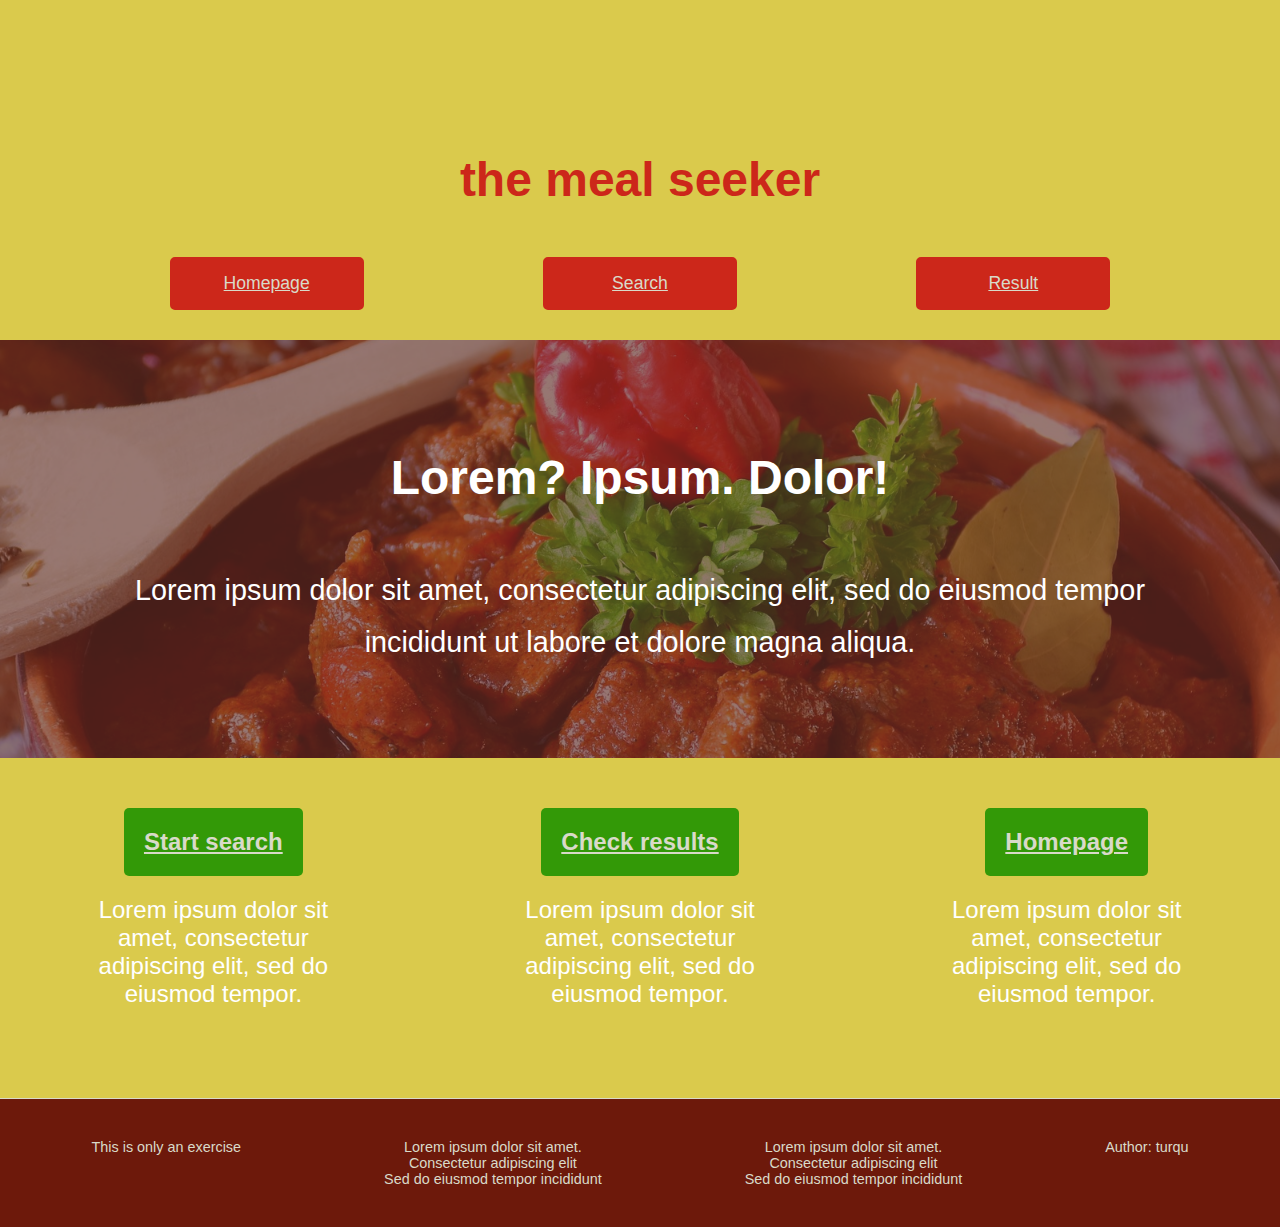
==== commit 8b67acd5: "- add missing meta tag about viewport to html files - add small changes in the styles.css - better m" ====
--- a/index.html
+++ b/index.html
@@ -6,6 +6,7 @@
         <meta name="description" content="The page sample as part of HTML/CSS learning">
         <meta name="keywords" content="sample page html css learning">
         <meta name="author" content="turqu">
+        <meta name="viewport" content="width=device-width, initial-scale=1.0">
         <link href="styles.css" type="text/css" rel="stylesheet">
         <link rel="stylesheet" href="https://use.fontawesome.com/releases/v5.2.0/css/all.css" integrity="sha384-hWVjflwFxL6sNzntih27bfxkr27PmbbK/iSvJ+a4+0owXq79v+lsFkW54bOGbiDQ" crossorigin="anonymous">
     </head>
--- a/styles.css
+++ b/styles.css
@@ -104,7 +104,7 @@
 .btn-article {
     display: inline-block;
     background-color: #339907;
-    margin: 40px;
+    margin: 40px auto;
 }
 
 .btn-article:hover { background-color: #6D190B; }
@@ -120,7 +120,7 @@
 
 
 /* Header/Navigation style for each site; designed for devices smaller than 768px */
-  
+
 #logo-nav {
     margin: auto;
     padding: 20px 80px;
@@ -133,11 +133,12 @@
 
 .fa-utensils {
     font-size: 5em;
-    padding: 0 20px 0 40px;
+    padding: 0 20px;
 }
 
 #logo h1 {
     font-family: 'Franklin Gothic Medium', 'Arial Narrow', Arial;
+    padding: 20px 0;
 }
 
 header ul { padding: 20px; }
@@ -174,6 +175,11 @@
 }
 
 @media only screen and (min-width: 1350px) { /* For devices with min. width 1350px */
+    header {
+        max-width: 96.875em; /* 1550px */
+        margin: auto;
+    }
+    
     #logo-nav {
         /* Flexbox prefixes */
         display: -webkit-box;  /* OLD - iOS 6-, Safari 3.1-6, BB7 */
@@ -191,6 +197,7 @@
         -webkit-box-pack: justify;
         -ms-flex-pack: justify;
         justify-content: space-between;
+        padding: 20px 50px;
     }
 
     #logo h1 { float: right; } 
@@ -209,7 +216,7 @@
     padding: 60px;
 }
 
-#headline img { /* headline image in the background with opacity */
+#headline img { /* the first solution of the overlayed image in the background */
     opacity: 0.35;
     position: absolute;
     top: -9999px;
@@ -233,6 +240,11 @@
     #headline { padding: 80px; }
 
     #headline img { width: 120%; }
+
+    #foreground-headline p {
+        max-width: 50em; /* 1440px */
+        margin: 0 auto;
+    }
 }
 
 @media screen and (-ms-high-contrast: active), screen and (-ms-high-contrast: none) { /* For IE 10+ */
@@ -265,7 +277,10 @@
     padding-bottom: 20px;
 }
 
-.article-content { margin: 20px; }
+.article-content { 
+    margin: 20px;
+    padding: 10px;
+}
 
 article h2 {
     background: none;
@@ -328,6 +343,7 @@
         -ms-flex-pack: distribute;
         justify-content: space-around;
         margin: auto;
+        max-width: 96.875em; /* 1550px */
     }
 
     .article-content { margin: 30px; }
@@ -358,6 +374,7 @@
 }
   
 #option-bar li {
+    font-size: 1.3em;
     background-color: #D9DAC9;
     color: #6D190B;
     padding: 20px 0;
@@ -365,7 +382,10 @@
 
 input[type=checkbox] { margin: 0 10px; }
 
-input[type=submit] { margin: 0; }
+input[type=submit] { 
+    font-size: 1em;
+    margin: 0;
+ }
   
 #products { 
     width: 100%;
@@ -415,14 +435,13 @@
     padding: 0;
 }
 
-.img-item img {
+.img-item img { /* the second solution of the overlayed image in the background */
     display: inline-block;
     opacity: 0.55;
     position: absolute;
-    top: -9999px;
-    bottom: -9999px;
-    left: -9999px;
-    right: -9999px;
+    top: 0;
+    left: 0;
+    height: 150%;
     margin: auto;
 }
 
@@ -439,7 +458,7 @@
 }
 
 #search-result {
-    font-size: 1.5em;
+    font-size: 1.3em;
     padding-bottom: 40px;
 }
 
@@ -490,11 +509,17 @@
         -webkit-flex: 1 0 auto;
         -ms-flex: 1 0 auto;
         flex: 1 0 auto;
+        margin: auto;
+        justify-content: center;
     }
 
     #option-bar ul { display: block; }
 
-    #products { padding: 20px 10px 30px; }
+    #products { 
+        max-width: 86.250em; /* 1380px */
+        margin: auto 5%;
+        padding: 20px 10px 30px;
+    }
 
     #items [id*='item'] {
         min-width: 280px;
@@ -555,6 +580,8 @@
     -ms-flex-pack: distribute;
     justify-content: space-around;
     padding: 30px 40px;
+    max-width: 96.875em; /* 1550px */
+    margin: auto;
 }
 
 .recipe {
@@ -571,7 +598,7 @@
 }
 
 .img-recipe { 
-    max-height: 9.375em; /* 150px */
+    max-width: 9.375em; /* 150px */
     padding: 30px;
 }
 
@@ -595,9 +622,7 @@
     color: #D9DAC9;
 }
 
-footer p {
-    padding: 20px;
-}
+footer p { padding: 20px; }
 
 @media only screen and (min-width: 768px) /* For devices with min. width 768px */ {
     footer {
